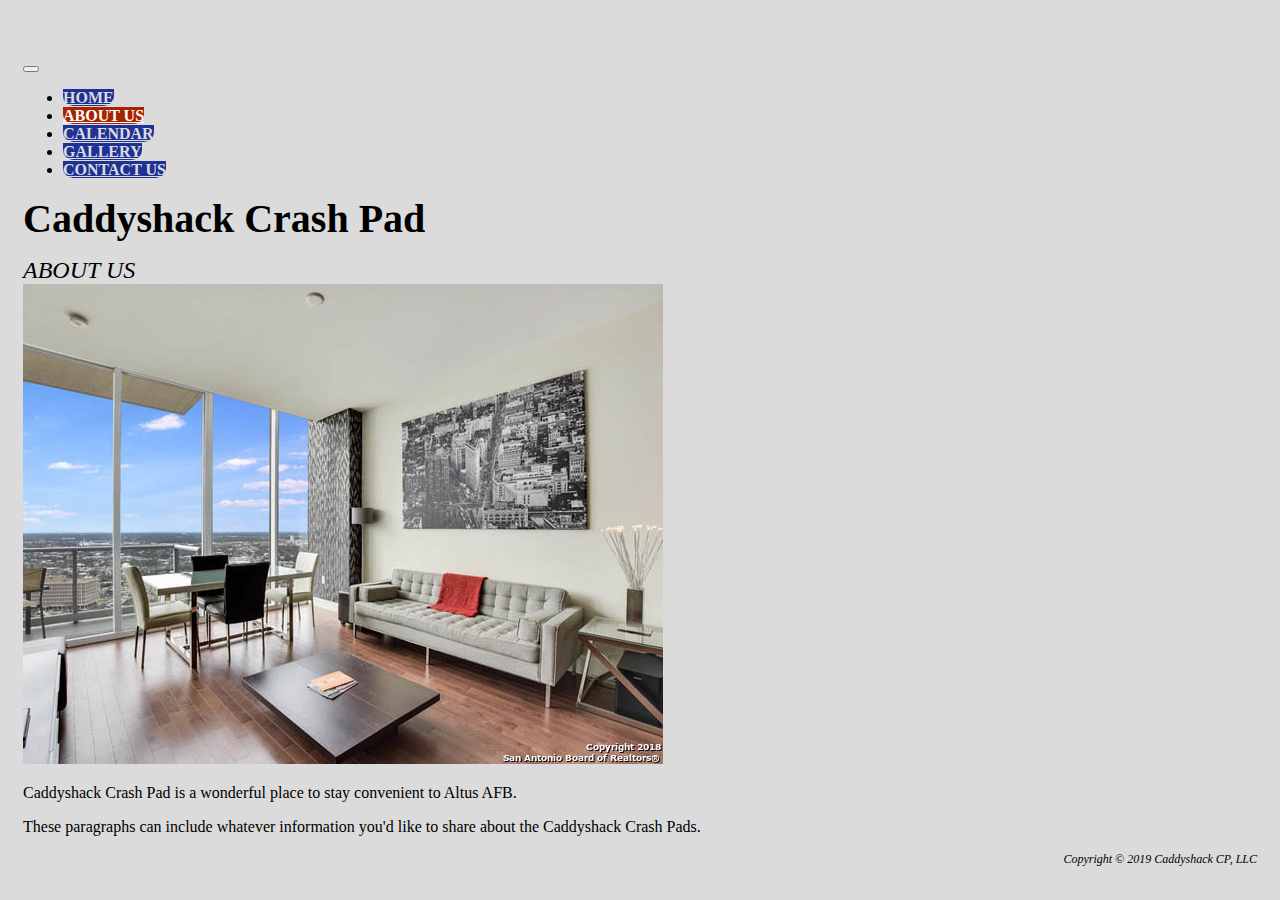
==== about_us.html @ c00c9326 "First draft of Caddyshack CP's website" ====
<!doctype html>
<html lang="en">
<head>
	<title>Caddyshack Crash Pad</title>

	<meta charset="utf-8">
	<meta name="viewport" content="width=device-width, initial-scale=1, shrink-to-fit=no">
	<meta http-equiv="x-ua-compatible" content="ie-edge">
	
	<link rel="stylesheet" href="https://maxcdn.bootstrapcdn.com/bootstrap/4.0.0-beta.3/css/bootstrap.min.css" integrity="sha384-Zug+QiDoJOrZ5t4lssLdxGhVrurbmBWopoEl+M6BdEfwnCJZtKxi1KgxUyJq13dy" crossorigin="anonymous">
	<link rel="stylesheet" type="text/css" href="cscp.css">
	
	<script src="https://ajax.googleapis.com/ajax/libs/jquery/3.2.1/jquery.min.js"></script>
    <script src="https://cdnjs.cloudflare.com/ajax/libs/popper.js/1.12.9/umd/popper.min.js"></script>
	<script src="https://maxcdn.bootstrapcdn.com/bootstrap/4.0.0-beta.3/js/bootstrap.min.js" integrity="sha384-a5N7Y/aK3qNeh15eJKGWxsqtnX/wWdSZSKp+81YjTmS15nvnvxKHuzaWwXHDli+4" crossorigin="anonymous"></script>
</head>
<body>
	
	<nav class="navbar navbar-expand-sm navbar-custom fixed-top">

		<button class="navbar-toggler navbar-dark" type="button" data-toggle="collapse" data-target="#collapsibleNavbar">
		  <span class="navbar-toggler-icon"></span>
		</button>
		
		<div class="collapse navbar-collapse" id="collapsibleNavbar">

			<ul class="navbar-nav ml-auto">
				<li class="nav-item"><a class="nav-link" href="index.html">Home</a></li>
				<li class="nav-item"><a class="nav-link active" href="about_us.html">About Us</a></li>
				<li class="nav-item"><a class="nav-link" href="calendar.html">Calendar</a></li>
				<li class="nav-item"><a class="nav-link" href="gallery.html">Gallery</a></li>
				<li class="nav-item"><a class="nav-link" href="contact.php">Contact Us</a></li>
			</ul>
		</div>
	</nav>

	<div class="container-fluid text-center">
		<div class="title">Caddyshack Crash Pad</div>
		<div class="subtitle">About Us</div>
	</div>
	
	<div class="d-sm-flex flex-row align-items-center pt-3">
		<div class="col-sm-7 px-0">
			<img class="img-fluid" src="images\2717_02.jpg" alt="Living Room">
		</div>
		<div class="col-sm-5 pt-3 pt-sm-0">
			<p>Caddyshack Crash Pad is a wonderful place to stay convenient to Altus AFB.</p>
			<p>These paragraphs can include whatever information you'd like to share about the Caddyshack Crash Pads.</p>
		</div>
	</div>
	
	<div class="copyrightFooter">Copyright &copy; 2019 Caddyshack CP, LLC</div>

</body>
</html>
---- cscp.css ----
html {
	background-color:#dbdbdb;
}
body {
	margin-top:40px;
	border:15px #dbdbdb solid;
}
h1 {
	font-style:italic;
	font-size:3rem;
}
h2 {
	font-style:italic;
	font-size:1.25rem;
}
.alert {
	font-weight:bold;
	font-style:italic;
	text-align:center;
}
.alert p {
	margin-bottom:0;
}
.alert-danger {
	color:#A72200;
}
.copyrightFooter {
	font-size:75%;
	font-style:italic;
	color:black;
	background-color:#dbdbdb;
	text-align:right;
}
.inverse {
	color:white;
	background-color:#dbdbdb;
}
.italic {
	font-style:italic;
}
.navbar-custom { 
	background-color:#dbdbdb;
	padding-top:0;
}
.navbar-custom a.nav-link {
	background-color:#1e3296;
	font-weight:bold;
	color:#dbdbdb;
	margin-right:5px;
	border-radius:0 0 10px 10px;
	text-transform:uppercase;
}
.navbar-custom a.nav-link.active {
	background-color:#A72200;
	color:white;
}
.navbar-custom a.nav-link:hover{
	background-color:#A72200;
	color:white;
}
.table {
	border-bottom:1px #DEE2E6 solid;
}
.thead-light {
	font-style:italic;
}
.table-sm {
	border-bottom:none;
}
.table-sm tbody td {
	border-top:none;
	padding-top:1px;
	padding-bottom:1px;
}
.table-sm tbody td.footer {
	border-top:1px #DEE2E6 solid;
}
.title {
	font-weight:bold;
	font-size:250%;
	margin:15px 0;
}
.subtitle {
	text-transform:uppercase;
	font-style:italic;
	font-size:150%;
}
#gallery {
	background-color:#dbdbdb;
}
#gallery img {
	padding-top:10px;
	padding-bottom:10px;
	padding-right:10px;
	padding-left:10px;
}
#contact {
	border:none;
}
#contact th {
	border:none;
}
#contact td {
	border:none;
}
#contactForm {
	padding:15px;
}
#contactForm .col-form-label {
	font-weight:bold;
}
@media (max-width: 575.98px) {
	.navbar-custom a.nav-link {
		padding:5px 0;
		margin-bottom:5px;
		border-radius:10px;
		text-align:center;
		width:100px;
	}
}
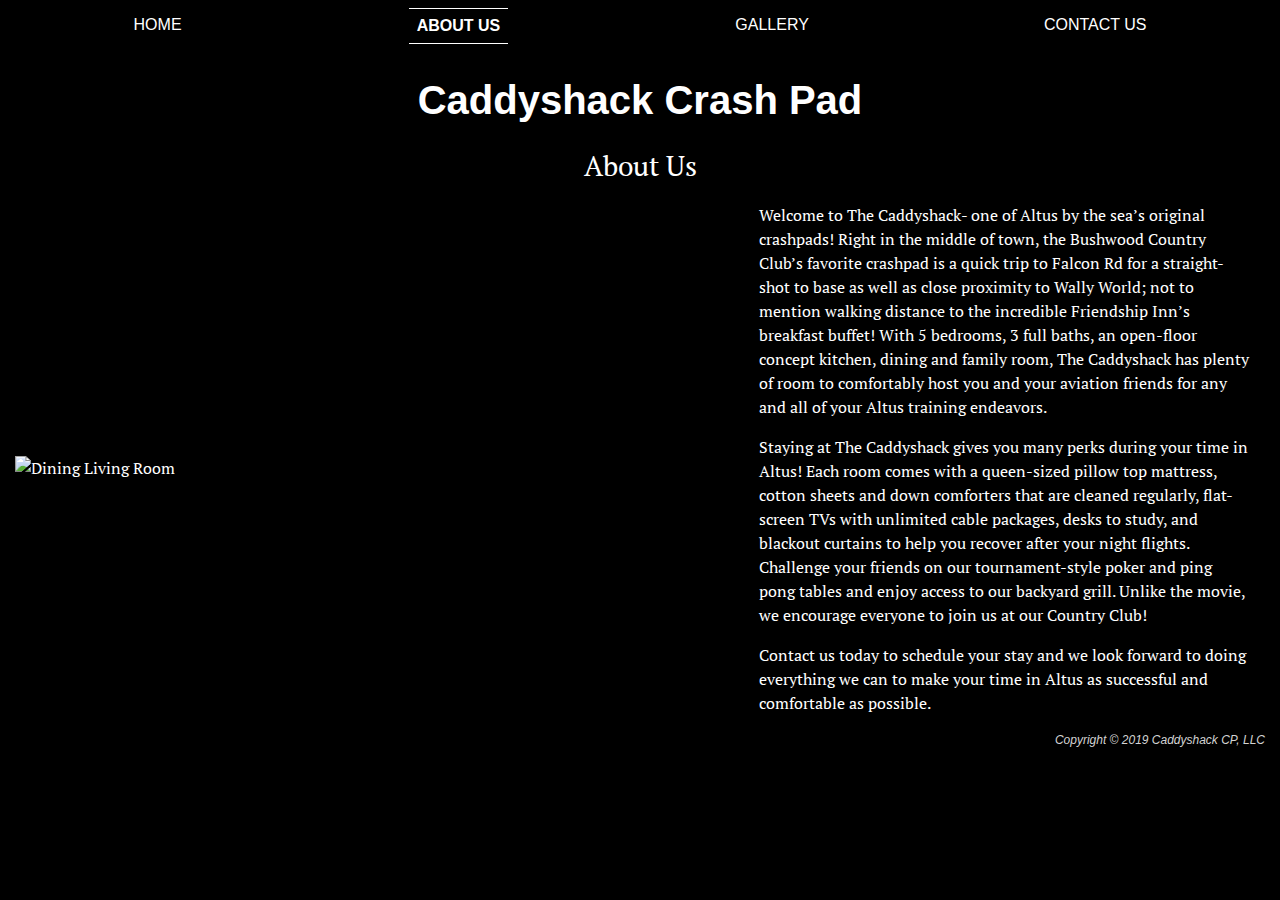
==== commit 4e51f8e6: "Bringing up-to-date with production site CAO mid-May release (photo folders may need updating)" ====
--- a/about_us.html
+++ b/about_us.html
@@ -7,12 +7,13 @@
 	<meta name="viewport" content="width=device-width, initial-scale=1, shrink-to-fit=no">
 	<meta http-equiv="x-ua-compatible" content="ie-edge">
 	
-	<link rel="stylesheet" href="https://maxcdn.bootstrapcdn.com/bootstrap/4.0.0-beta.3/css/bootstrap.min.css" integrity="sha384-Zug+QiDoJOrZ5t4lssLdxGhVrurbmBWopoEl+M6BdEfwnCJZtKxi1KgxUyJq13dy" crossorigin="anonymous">
+	<link rel="stylesheet" href="https://stackpath.bootstrapcdn.com/bootstrap/4.3.1/css/bootstrap.min.css" integrity="sha384-ggOyR0iXCbMQv3Xipma34MD+dH/1fQ784/j6cY/iJTQUOhcWr7x9JvoRxT2MZw1T" crossorigin="anonymous">
+	<link rel="stylesheet" href="https://fonts.googleapis.com/css?family=PT+Serif:400i">
 	<link rel="stylesheet" type="text/css" href="cscp.css">
 	
-	<script src="https://ajax.googleapis.com/ajax/libs/jquery/3.2.1/jquery.min.js"></script>
-    <script src="https://cdnjs.cloudflare.com/ajax/libs/popper.js/1.12.9/umd/popper.min.js"></script>
-	<script src="https://maxcdn.bootstrapcdn.com/bootstrap/4.0.0-beta.3/js/bootstrap.min.js" integrity="sha384-a5N7Y/aK3qNeh15eJKGWxsqtnX/wWdSZSKp+81YjTmS15nvnvxKHuzaWwXHDli+4" crossorigin="anonymous"></script>
+	<script src="https://code.jquery.com/jquery-3.3.1.slim.min.js" integrity="sha384-q8i/X+965DzO0rT7abK41JStQIAqVgRVzpbzo5smXKp4YfRvH+8abtTE1Pi6jizo" crossorigin="anonymous"></script>
+	<script src="https://cdnjs.cloudflare.com/ajax/libs/popper.js/1.14.7/umd/popper.min.js" integrity="sha384-UO2eT0CpHqdSJQ6hJty5KVphtPhzWj9WO1clHTMGa3JDZwrnQq4sF86dIHNDz0W1" crossorigin="anonymous"></script>
+	<script src="https://stackpath.bootstrapcdn.com/bootstrap/4.3.1/js/bootstrap.min.js" integrity="sha384-JjSmVgyd0p3pXB1rRibZUAYoIIy6OrQ6VrjIEaFf/nJGzIxFDsf4x0xIM+B07jRM" crossorigin="anonymous"></script>
 </head>
 <body>
 	
@@ -24,29 +25,29 @@
 		
 		<div class="collapse navbar-collapse" id="collapsibleNavbar">
 
-			<ul class="navbar-nav ml-auto">
+			<ul class="navbar-nav d-flex w-100 justify-content-around">
 				<li class="nav-item"><a class="nav-link" href="index.html">Home</a></li>
 				<li class="nav-item"><a class="nav-link active" href="about_us.html">About Us</a></li>
-				<li class="nav-item"><a class="nav-link" href="calendar.html">Calendar</a></li>
 				<li class="nav-item"><a class="nav-link" href="gallery.html">Gallery</a></li>
-				<li class="nav-item"><a class="nav-link" href="contact.php">Contact Us</a></li>
+				<li class="nav-item"><a class="nav-link" href="contact.html">Contact Us</a></li>
 			</ul>
 		</div>
 	</nav>
 
-	<div class="container-fluid text-center">
+	<div class="title-row d-flex flex-column text-center pb-3">
 		<div class="title">Caddyshack Crash Pad</div>
 		<div class="subtitle">About Us</div>
-	</div>
-	
-	<div class="d-sm-flex flex-row align-items-center pt-3">
+	</div>	
+
+	<div class="content d-sm-flex flex-row align-items-center">
 		<div class="col-sm-7 px-0">
-			<img class="img-fluid" src="images\2717_02.jpg" alt="Living Room">
+			<img class="img-fluid" src="images\0-dining-living-room.jpg" alt="Dining Living Room">
 		</div>
 		<div class="col-sm-5 pt-3 pt-sm-0">
-			<p>Caddyshack Crash Pad is a wonderful place to stay convenient to Altus AFB.</p>
-			<p>These paragraphs can include whatever information you'd like to share about the Caddyshack Crash Pads.</p>
-		</div>
+			<p>Welcome to The Caddyshack- one of Altus by the sea’s original crashpads!  Right in the middle of town, the Bushwood Country Club’s favorite crashpad is a quick trip to Falcon Rd for a straight-shot to base as well as close proximity to Wally World; not to mention walking distance to the incredible Friendship Inn’s breakfast buffet!  With 5 bedrooms, 3 full baths, an open-floor concept kitchen, dining and family room, The Caddyshack has plenty of room to comfortably host you and your aviation friends for any and all of your Altus training endeavors.</p>
+            <p>Staying at The Caddyshack gives you many perks during your time in Altus! Each room comes with a queen-sized pillow top mattress, cotton sheets and down comforters that are cleaned regularly, flat-screen TVs with unlimited cable packages, desks to study, and blackout curtains to help you recover after your night flights. Challenge your friends on our tournament-style poker and ping pong tables and enjoy access to our backyard grill. Unlike the movie, we encourage everyone to join us at our Country Club!</p>
+            <p class="pb-3 mb-0">Contact us today to schedule your stay and we look forward to doing everything we can to make your time in Altus as successful and comfortable as possible.</p>
+    	</div>
 	</div>
 	
 	<div class="copyrightFooter">Copyright &copy; 2019 Caddyshack CP, LLC</div>
--- a/cscp.css
+++ b/cscp.css
@@ -1,9 +1,9 @@
 html {
-	background-color:#dbdbdb;
+	background-color:black;
 }
 body {
 	margin-top:40px;
-	border:15px #dbdbdb solid;
+	border:15px black solid;
 }
 h1 {
 	font-style:italic;
@@ -24,97 +24,78 @@
 .alert-danger {
 	color:#A72200;
 }
+.content {
+	background-color:black;
+	color:white;
+	font-family:'PT Serif', serif;
+}
 .copyrightFooter {
 	font-size:75%;
 	font-style:italic;
-	color:black;
-	background-color:#dbdbdb;
+	color:lightgrey;
+	background-color:black;
 	text-align:right;
 }
-.inverse {
+.iframe-container {
+	overflow:hidden;
+	padding-top:50%;
+	position:relative;
+}
+.iframe-container iframe {
+	border:0;
+	height:100%;
+	left:0;
+	position:absolute;
+	top:0;
+	width:100%;
+}
+.navbar { 
+	background-color:black;
+}
+a.nav-link {
+	background-color:#black;
 	color:white;
-	background-color:#dbdbdb;
-}
-.italic {
-	font-style:italic;
-}
-.navbar-custom { 
-	background-color:#dbdbdb;
-	padding-top:0;
-}
-.navbar-custom a.nav-link {
-	background-color:#1e3296;
-	font-weight:bold;
-	color:#dbdbdb;
-	margin-right:5px;
-	border-radius:0 0 10px 10px;
+	padding:5px;
 	text-transform:uppercase;
 }
-.navbar-custom a.nav-link.active {
-	background-color:#A72200;
+a.nav-link.active {
+	border-top:1px white solid;
+	border-bottom:1px white solid;
 	color:white;
+	font-weight:bold;
 }
-.navbar-custom a.nav-link:hover{
-	background-color:#A72200;
+a.nav-link:hover{
 	color:white;
+	font-weight:bold;
+}
+.carousel-item img {
+	margin:auto;
 }
 .table {
-	border-bottom:1px #DEE2E6 solid;
-}
-.thead-light {
-	font-style:italic;
-}
-.table-sm {
-	border-bottom:none;
-}
-.table-sm tbody td {
-	border-top:none;
-	padding-top:1px;
-	padding-bottom:1px;
-}
-.table-sm tbody td.footer {
-	border-top:1px #DEE2E6 solid;
+	border-bottom:1px white solid;
 }
 .title {
 	font-weight:bold;
 	font-size:250%;
 	margin:15px 0;
 }
+.title-row {
+	background-color:black;
+	color:white;
+}
 .subtitle {
-	text-transform:uppercase;
-	font-style:italic;
-	font-size:150%;
+	font-family:'PT Serif', serif;
+	font-size:175%;
 }
 #gallery {
-	background-color:#dbdbdb;
+	background-color:black;
 }
 #gallery img {
-	padding-top:10px;
-	padding-bottom:10px;
-	padding-right:10px;
-	padding-left:10px;
-}
-#contact {
-	border:none;
-}
-#contact th {
-	border:none;
-}
-#contact td {
-	border:none;
-}
-#contactForm {
-	padding:15px;
-}
-#contactForm .col-form-label {
-	font-weight:bold;
+	padding:10px;
 }
 @media (max-width: 575.98px) {
-	.navbar-custom a.nav-link {
-		padding:5px 0;
-		margin-bottom:5px;
-		border-radius:10px;
+	a.nav-link {
+		padding:5px;
 		text-align:center;
-		width:100px;
 	}
 }
